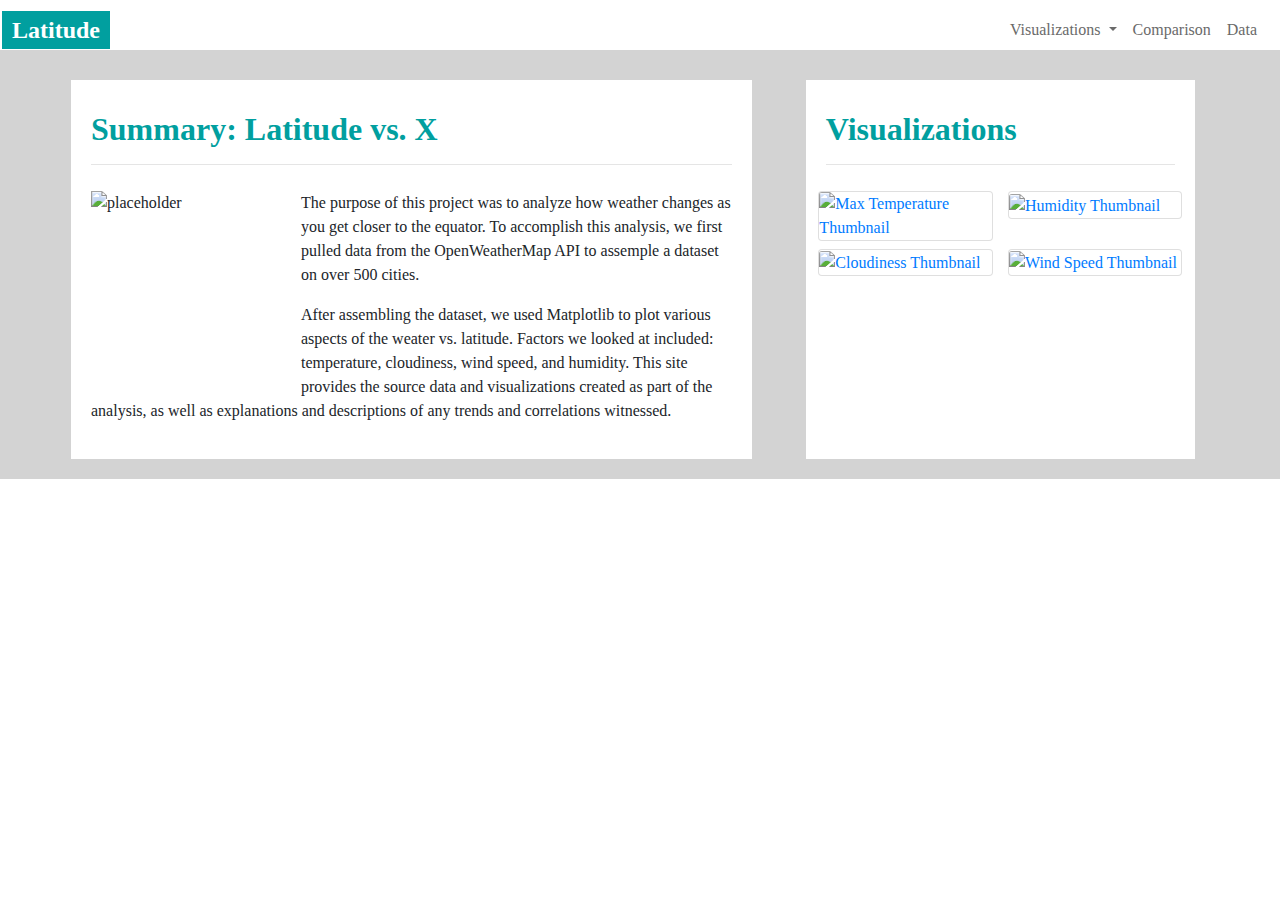
==== index.html @ 7343ad98 "updating navbar links" ====
<!DOCTYPE html>
<html lang="en">

<head>
    <meta charset="UTF-8">
    <title>Latitude Data Project</title>
    <base href="https://mbruns13.github.io/Web-Design-Challenge/">
    <!-- Bring in bootstrap stylesheet -->
    <link rel="stylesheet" href="https://stackpath.bootstrapcdn.com/bootstrap/4.3.1/css/bootstrap.min.css" integrity="sha384-ggOyR0iXCbMQv3Xipma34MD+dH/1fQ784/j6cY/iJTQUOhcWr7x9JvoRxT2MZw1T" crossorigin="anonymous">
    <link rel="stylesheet" href="assets/css/stylesheet.css">
</head>

<!-- 
    A landing page containing the following elements:
    An explanation of the project
    Links to each visualizations page. There should be a sidebar containing preview images of each plot. 
        Clicking an image should take the user to that visualization. 

    At the top of every page, the website must have a navigation menu with the following elements:
    It should have the name of the site on the left of the navigation bar, allowing users to return 
        to the landing page from any page.
    It should contain a dropdown menu on the right of the navigation bar, named "Plots," to provide 
        links to each individual visualization page.
    It should provide two more text links on the right: "Comparisons," which links to the comparisons 
        page, and "Data," which links to the data page.
    It should be responsive (using media queries). The navigation bar must be similar to the screenshots 
        in the "Navigation Menu" section (notice the background color change).
    Finally, the website must be deployed to GitHub Pages.
-->

<body>
    <div class="container-fluid">
        <div class="row">
            <div class="col-sm-12">
                <!-- help on navbar placement here: https://stackoverflow.com/questions/19733447/bootstrap-navbar-with-left-center-or-right-aligned-items -->
                <nav class="navbar navbar-expand-sm">
                    <div class="container-fluid">
                        <a class="navbar-brand" href="index.html">
                            <h4>Latitude</h4>
                        </a>
                        <button class="navbar-toggler custom-toggler ml-auto" type="button" data-bs-toggle="collapse" data-bs-target="#navbarScroll" aria-controls="navbarScroll" aria-expanded="false" aria-label="Toggle navigation">
                        <span class="navbar-toggler-icon"></span>
                        </button>
                        <div class="collapse navbar-collapse" id="navbarScroll">
                            <ul class="navbar-nav ml-auto my-2 my-lg-0 navbar-nav-scroll" style="--bs-scroll-height: 100px;">
                                <li class="nav-item dropdown">
                                    <a class="nav-link dropdown-toggle" href="#" id="navbarScrollingDropdown" role="button" data-bs-toggle="dropdown" aria-expanded="false">
                                        Visualizations
                                    </a>
                                    <ul class="dropdown-menu" aria-labelledby="navbarScrollingDropdown">
                                        <li><a class="dropdown-item" href="visualizations/maxtemp.html">Max Temperature</a></li>
                                        <li><a class="dropdown-item" href="visualizations/humidity.html">Humidity</a></li>
                                        <li><a class="dropdown-item" href="visualizations/cloudiness.html">Cloudiness</a></li>
                                        <li><a class="dropdown-item" href="visualizations/windspeed.html">Wind Speed</a></li>
                                    </ul>
                                </li>
                                <li class="nav-item">
                                    <a class="nav-link" href="comparisons.html">Comparison</a>
                                </li>
                                <li class="nav-item">
                                    <a class="nav-link" href="data.html">Data</a>
                                </li>
                            </ul>
                        </div>
                    </div>
                </nav>
            </div>
        </div>
        <div class="row justify-content-around custom-background">
            <div class="col-sm-7">
                <h2>Summary: Latitude vs. X</h2>
                <hr>
                <p>
                    <img align="left" alt="placeholder" src="https://github.com/mbruns13/Web-Design-Challenge/blob/main/assets/images/Fig1.png?raw=true" width="210" height="200"> The purpose of this project was to analyze how weather changes as you get
                    closer to the equator. To accomplish this analysis, we first pulled data from the OpenWeatherMap API to assemple a dataset on over 500 cities.
                    <p> After assembling the dataset, we used Matplotlib to plot various aspects of the weater vs. latitude. Factors we looked at included: temperature, cloudiness, wind speed, and humidity. This site provides the source data and visualizations
                        created as part of the analysis, as well as explanations and descriptions of any trends and correlations witnessed.</p>
                </p>
            </div>
            <div class="col-sm-4">
                <h2>Visualizations</h2>
                <hr>
                <div class="row">
                    <div class="col-md-6">
                        <div class="card">
                            <a href="#">
                                <img class="card-img-top img-responsive" alt="Max Temperature Thumbnail" src="https://github.com/mbruns13/Web-Design-Challenge/blob/main/assets/images/Fig1.png?raw=true">
                            </a>
                        </div>
                    </div>
                    <div class="col-md-6">
                        <div class="card">
                            <a href="#">
                                <img class="card-img-top img-responsive" alt="Humidity Thumbnail" src="https://github.com/mbruns13/Web-Design-Challenge/blob/main/assets/images/Fig2.png?raw=true" />
                            </a>
                        </div>
                    </div>
                </div>
                <div class="row">
                    <div class="col-md-6">
                        <div class="card">
                            <a href="#">
                                <img class="card-img-top img-responsive" alt="Cloudiness Thumbnail" src="https://github.com/mbruns13/Web-Design-Challenge/blob/main/assets/images/Fig3.png?raw=true">
                            </a>
                        </div>
                    </div>
                    <div class="col-md-6">
                        <div class="card">
                            <a href="#">
                                <img class="card-img-top img-responsive" alt="Wind Speed Thumbnail" src="https://github.com/mbruns13/Web-Design-Challenge/blob/main/assets/images/Fig4.png?raw=true" />
                            </a>
                        </div>
                    </div>
                </div>
            </div>
        </div>
    </div>




    <script src="//ajax.googleapis.com/ajax/libs/jquery/1.11.0/jquery.min.js"></script>
    <script src="//netdna.bootstrapcdn.com/bootstrap/3.1.1/js/bootstrap.min.js"></script>
    <script src="https://cdn.jsdelivr.net/npm/@popperjs/core@2.11.5/dist/umd/popper.min.js" integrity="sha384-Xe+8cL9oJa6tN/veChSP7q+mnSPaj5Bcu9mPX5F5xIGE0DVittaqT5lorf0EI7Vk" crossorigin="anonymous"></script>
    <script src="https://cdn.jsdelivr.net/npm/bootstrap@5.2.0-beta1/dist/js/bootstrap.min.js" integrity="sha384-kjU+l4N0Yf4ZOJErLsIcvOU2qSb74wXpOhqTvwVx3OElZRweTnQ6d31fXEoRD1Jy" crossorigin="anonymous"></script>
</body>

</html>
---- assets/css/stylesheet.css ----
body {
    font-family: 'Times New Roman', Times, serif;
    /* color: gray; */
}

.container-fluid {
    padding-left: 1px;
    margin-top: 5px;
}

.col-sm-12 {
    padding-right: 0px;
}

.col-sm-7 {
    margin-right: 5px;
}

.navbar {
    background: white;
    color: gray;
    padding: 0px;
    margin-bottom: 0px;
}

.nav-item a {
    color: rgb(106, 106, 106);
}

.navbar-brand {
    background-color: #019f9f;
    padding-left: 10px;
    padding-right: 10px;
    margin-left: 0;
}

.navbar-brand h4 {
    color: white;
    font-weight: bold;
    margin-bottom: 0px;
}

.custom-background {
    background-color: lightgray;
    padding-left: 5%;
    padding-right: 5%;
}

.custom-background hr {
    padding-bottom: 10px;
}

h2 {
    color: #019f9f;
    font-weight: bold;
    padding-top: 10px;
}

.col-sm-7 {
    margin-top: 30px;
    margin-right: 5px;
    margin-bottom: 20px;
    padding: 20px;
    background-color: white;
}

.col-sm-4 {
    margin-top: 30px;
    margin-left: 5px;
    margin-bottom: 20px;
    padding: 20px;
    background-color: white;
}

.col-md-6 {
    padding-bottom: 2%;
    padding-right: 2%;
    padding-left: 2%;
}

@media (max-width: 576px) {
    .navbar-text h4 {
        color: white;
    }
    .nav-item a {
        color: white;
    }
    .navbar-toggler {
        padding-right: 10px;
    }
    .custom-toggler.navbar-toggler {
        border-color: lightgray;
    }
    .custom-toggler .navbar-toggler-icon {
        background-image: url("data:image/svg+xml;charset=utf8,%3Csvg viewBox='0 0 32 32' xmlns='http://www.w3.org/2000/svg'%3E%3Cpath stroke='rgba(106, 106, 106)' stroke-width='2' stroke-linecap='round' stroke-miterlimit='10' d='M4 8h24M4 16h24M4 24h24'/%3E%3C/svg%3E");
    }
    button,
    input,
    optgroup,
    select,
    textarea {
        margin-right: 10px;
        margin-bottom: 5px;
    }
    .navbar {
        background: #019f9f;
        /* color: white; */
    }
    .dropdown-menu {
        background-color: transparent;
        border: none;
    }
    .custom-background {
        background-color: white;
    }
}
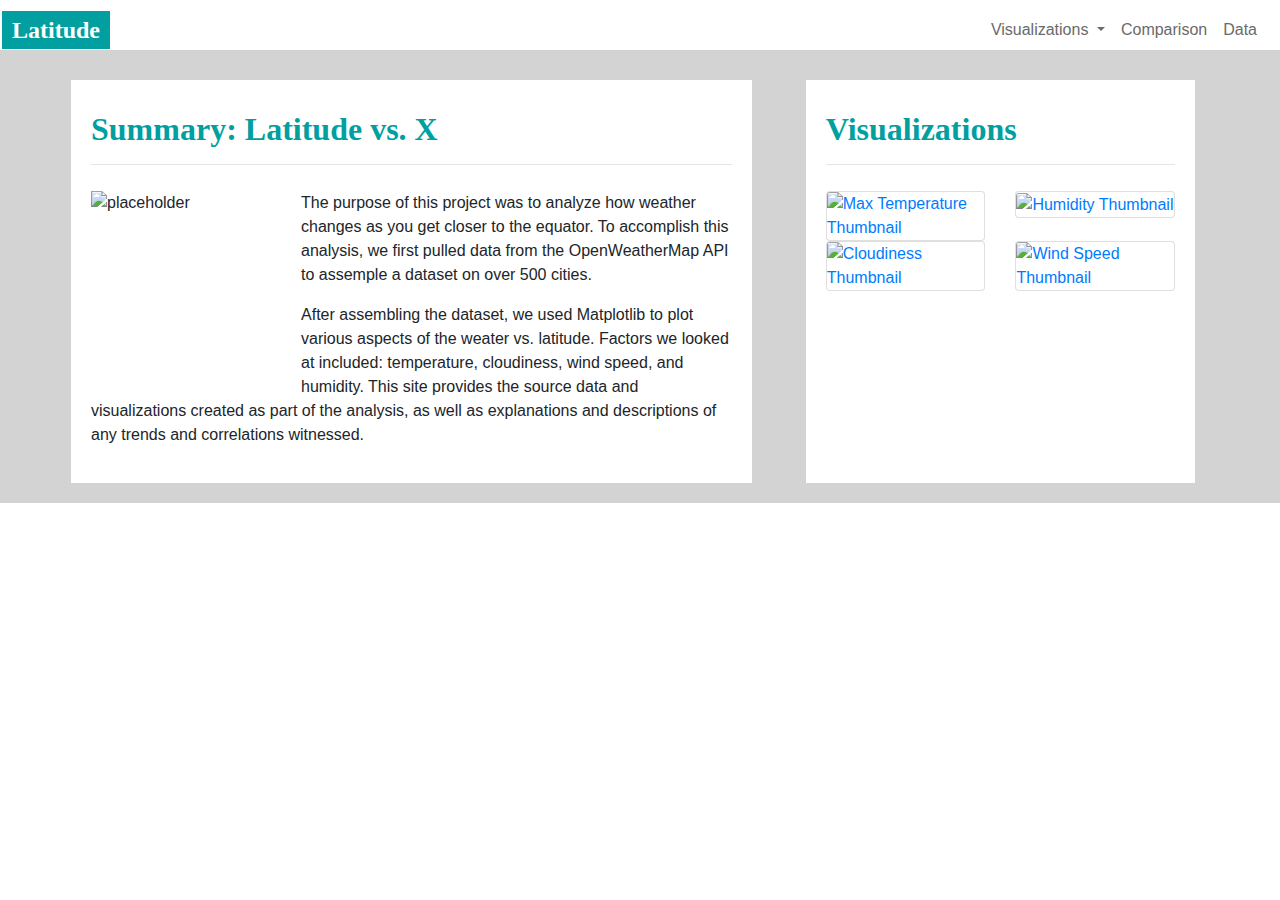
==== commit 70bc7df3: "Update index.html" ====
--- a/index.html
+++ b/index.html
@@ -83,14 +83,14 @@
                 <div class="row">
                     <div class="col-md-6">
                         <div class="card">
-                            <a href="#">
+                            <a href="visualizations/maxtemp.html">
                                 <img class="card-img-top img-responsive" alt="Max Temperature Thumbnail" src="https://github.com/mbruns13/Web-Design-Challenge/blob/main/assets/images/Fig1.png?raw=true">
                             </a>
                         </div>
                     </div>
                     <div class="col-md-6">
                         <div class="card">
-                            <a href="#">
+                            <a href="visualizations/humidity.html">
                                 <img class="card-img-top img-responsive" alt="Humidity Thumbnail" src="https://github.com/mbruns13/Web-Design-Challenge/blob/main/assets/images/Fig2.png?raw=true" />
                             </a>
                         </div>
@@ -99,14 +99,14 @@
                 <div class="row">
                     <div class="col-md-6">
                         <div class="card">
-                            <a href="#">
+                            <a href="visualizations/cloudiness.html">
                                 <img class="card-img-top img-responsive" alt="Cloudiness Thumbnail" src="https://github.com/mbruns13/Web-Design-Challenge/blob/main/assets/images/Fig3.png?raw=true">
                             </a>
                         </div>
                     </div>
                     <div class="col-md-6">
                         <div class="card">
-                            <a href="#">
+                            <a href="visualizations/windspeed.html">
                                 <img class="card-img-top img-responsive" alt="Wind Speed Thumbnail" src="https://github.com/mbruns13/Web-Design-Challenge/blob/main/assets/images/Fig4.png?raw=true" />
                             </a>
                         </div>
--- a/assets/css/stylesheet.css
+++ b/assets/css/stylesheet.css
@@ -1,7 +1,6 @@
-body {
+/* body {
     font-family: 'Times New Roman', Times, serif;
-    /* color: gray; */
-}
+} */
 
 .container-fluid {
     padding-left: 1px;
@@ -36,6 +35,7 @@
 
 .navbar-brand h4 {
     color: white;
+    font-family: 'Times New Roman', Times, serif;
     font-weight: bold;
     margin-bottom: 0px;
 }
@@ -52,6 +52,7 @@
 
 h2 {
     color: #019f9f;
+    font-family: 'Times New Roman', Times, serif;
     font-weight: bold;
     padding-top: 10px;
 }
@@ -72,10 +73,21 @@
     background-color: white;
 }
 
-.col-md-6 {
+.col-sm-6 {
     padding-bottom: 2%;
     padding-right: 2%;
     padding-left: 2%;
+}
+
+.col-sm-10 {
+    background-color: white;
+    margin-top: 30px;
+    margin-bottom: 20px;
+    padding: 4%;
+}
+
+table {
+    font-size: small;
 }
 
 @media (max-width: 576px) {
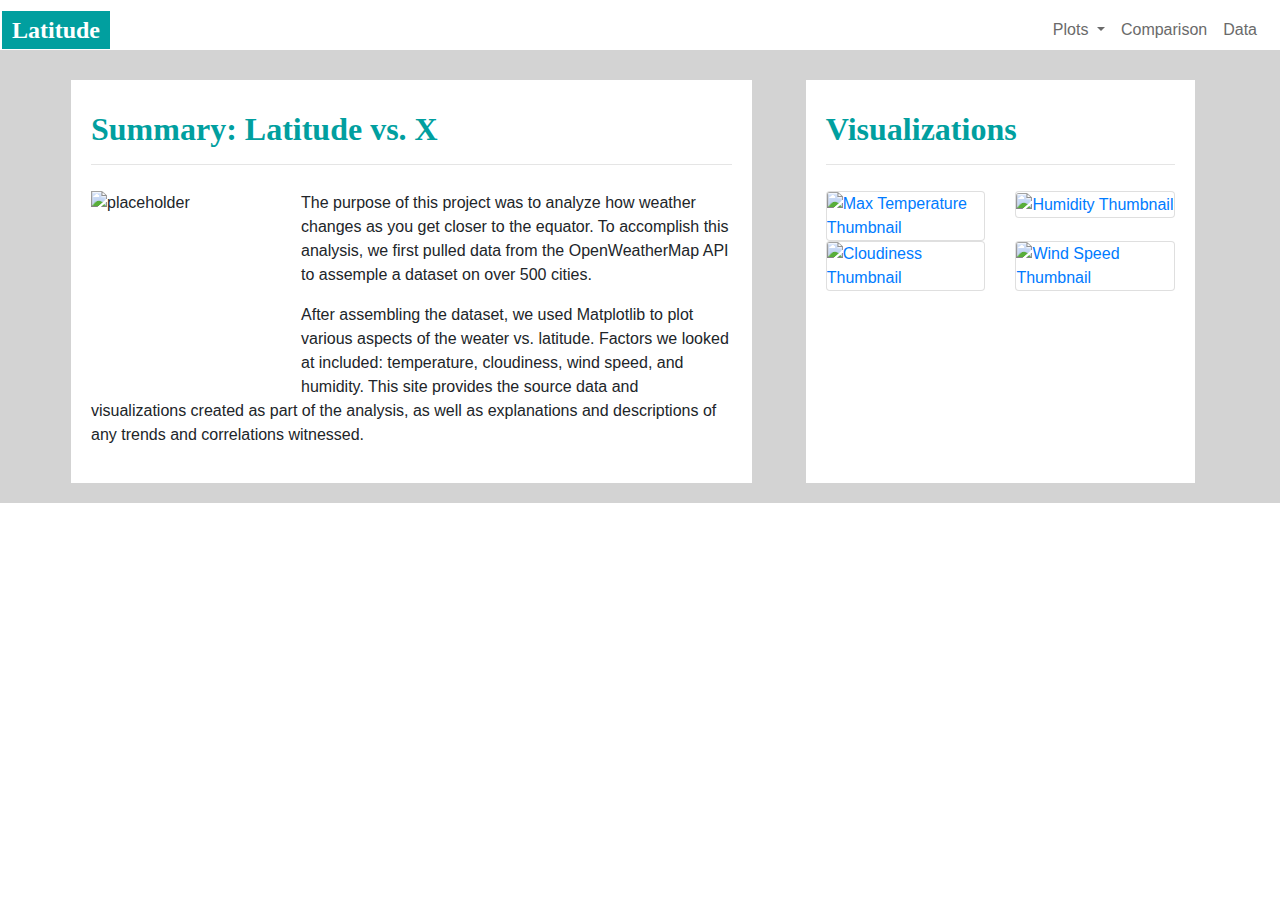
==== commit e76b54c8: "Update index.html" ====
--- a/index.html
+++ b/index.html
@@ -45,7 +45,7 @@
                             <ul class="navbar-nav ml-auto my-2 my-lg-0 navbar-nav-scroll" style="--bs-scroll-height: 100px;">
                                 <li class="nav-item dropdown">
                                     <a class="nav-link dropdown-toggle" href="#" id="navbarScrollingDropdown" role="button" data-bs-toggle="dropdown" aria-expanded="false">
-                                        Visualizations
+                                        Plots
                                     </a>
                                     <ul class="dropdown-menu" aria-labelledby="navbarScrollingDropdown">
                                         <li><a class="dropdown-item" href="visualizations/maxtemp.html">Max Temperature</a></li>
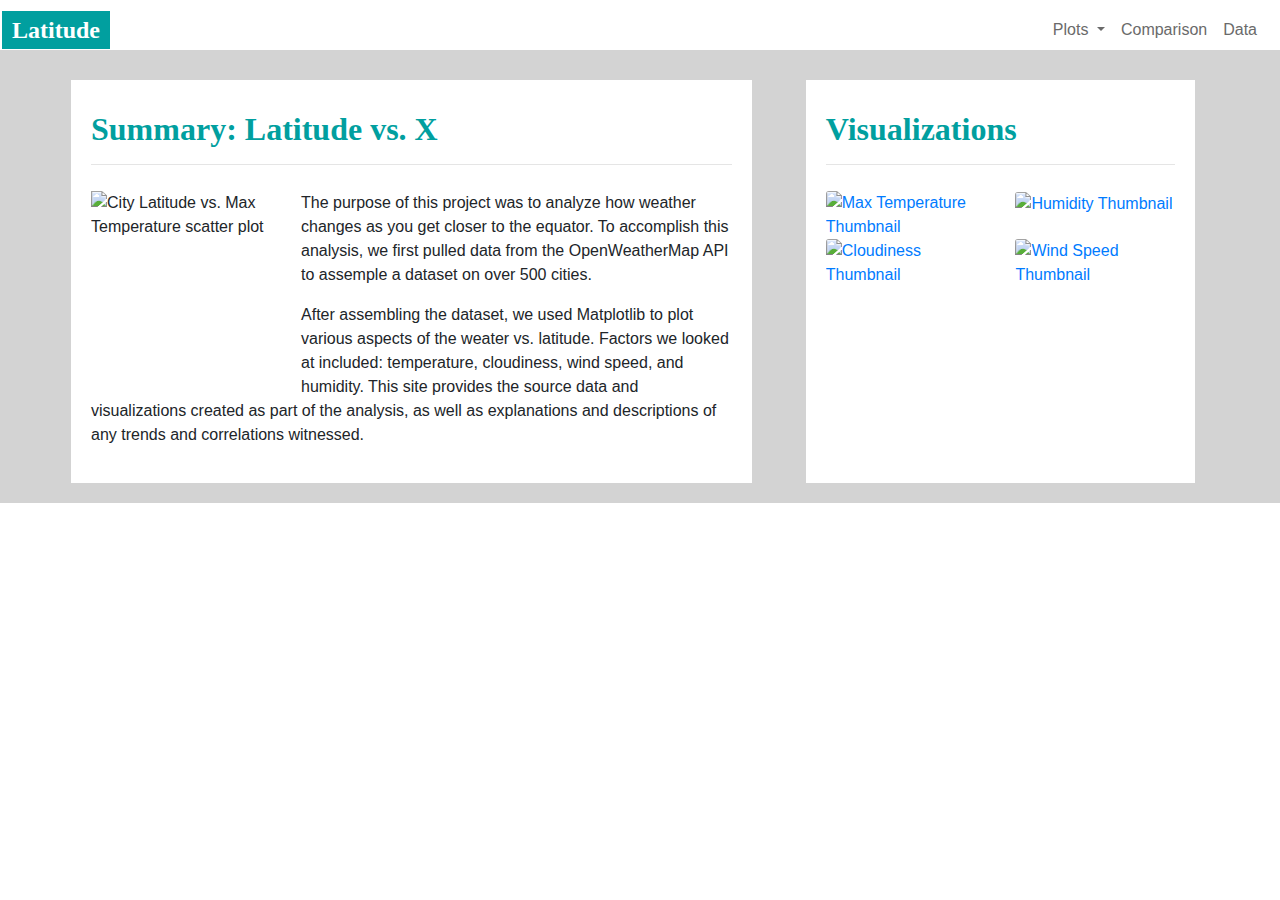
==== commit 5de041df: "starting first visualization page" ====
--- a/index.html
+++ b/index.html
@@ -71,8 +71,8 @@
                 <h2>Summary: Latitude vs. X</h2>
                 <hr>
                 <p>
-                    <img align="left" alt="placeholder" src="https://github.com/mbruns13/Web-Design-Challenge/blob/main/assets/images/Fig1.png?raw=true" width="210" height="200"> The purpose of this project was to analyze how weather changes as you get
-                    closer to the equator. To accomplish this analysis, we first pulled data from the OpenWeatherMap API to assemple a dataset on over 500 cities.
+                    <img align="left" alt="City Latitude vs. Max Temperature scatter plot" src="https://github.com/mbruns13/Web-Design-Challenge/blob/main/assets/images/Fig1.png?raw=true" width="210" height="200"> The purpose of this project was to analyze
+                    how weather changes as you get closer to the equator. To accomplish this analysis, we first pulled data from the OpenWeatherMap API to assemple a dataset on over 500 cities.
                     <p> After assembling the dataset, we used Matplotlib to plot various aspects of the weater vs. latitude. Factors we looked at included: temperature, cloudiness, wind speed, and humidity. This site provides the source data and visualizations
                         created as part of the analysis, as well as explanations and descriptions of any trends and correlations witnessed.</p>
                 </p>
--- a/assets/css/stylesheet.css
+++ b/assets/css/stylesheet.css
@@ -57,6 +57,13 @@
     padding-top: 10px;
 }
 
+h6 {
+    color: #019f9f;
+    font-family: 'Times New Roman', Times, serif;
+    font-weight: bold;
+    padding-top: 10px;
+}
+
 .col-sm-7 {
     margin-top: 30px;
     margin-right: 5px;
@@ -86,16 +93,35 @@
     padding: 4%;
 }
 
+.card {
+    border: none;
+}
+
+.card-title {
+    text-align: center;
+    margin-bottom: 0px;
+}
+
 table {
     font-size: small;
 }
 
+.main-image {
+    display: block;
+    margin: auto;
+}
+
 @media (max-width: 576px) {
+    .navbar {
+        background: #019f9f;
+        color: white;
+    }
     .navbar-text h4 {
         color: white;
     }
     .nav-item a {
-        color: white;
+        color: rgb(106, 106, 106);
+        background-color: white;
     }
     .navbar-toggler {
         padding-right: 10px;
@@ -114,15 +140,17 @@
         margin-right: 10px;
         margin-bottom: 5px;
     }
-    .navbar {
-        background: #019f9f;
-        /* color: white; */
-    }
-    .dropdown-menu {
+    /* .dropdown-menu {
         background-color: transparent;
         border: none;
+    } */
+    .navbar-collapse {
+        background-color: white;
     }
     .custom-background {
         background-color: white;
     }
+    .nav-link a:hover {
+        color: rgb(229, 229, 229) !important;
+    }
 }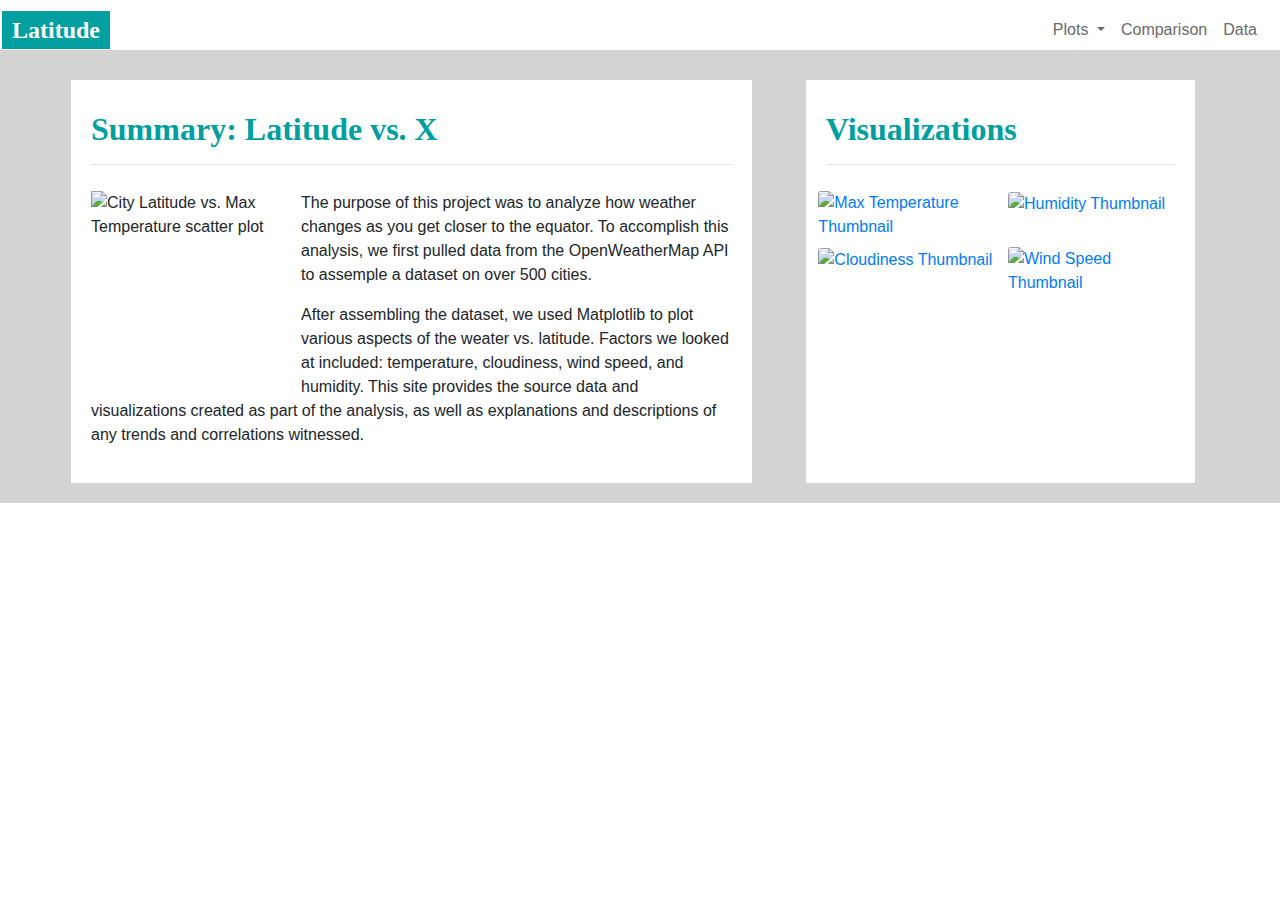
==== commit 746edc31: "updating col-md-6 to col-sm-6" ====
--- a/index.html
+++ b/index.html
@@ -47,7 +47,7 @@
                                     <a class="nav-link dropdown-toggle" href="#" id="navbarScrollingDropdown" role="button" data-bs-toggle="dropdown" aria-expanded="false">
                                         Plots
                                     </a>
-                                    <ul class="dropdown-menu" aria-labelledby="navbarScrollingDropdown">
+                                    <ul class="dropdown-menu shadow" aria-labelledby="navbarScrollingDropdown">
                                         <li><a class="dropdown-item" href="visualizations/maxtemp.html">Max Temperature</a></li>
                                         <li><a class="dropdown-item" href="visualizations/humidity.html">Humidity</a></li>
                                         <li><a class="dropdown-item" href="visualizations/cloudiness.html">Cloudiness</a></li>
@@ -81,14 +81,14 @@
                 <h2>Visualizations</h2>
                 <hr>
                 <div class="row">
-                    <div class="col-md-6">
+                    <div class="col-sm-6">
                         <div class="card">
                             <a href="visualizations/maxtemp.html">
                                 <img class="card-img-top img-responsive" alt="Max Temperature Thumbnail" src="https://github.com/mbruns13/Web-Design-Challenge/blob/main/assets/images/Fig1.png?raw=true">
                             </a>
                         </div>
                     </div>
-                    <div class="col-md-6">
+                    <div class="col-sm-6">
                         <div class="card">
                             <a href="visualizations/humidity.html">
                                 <img class="card-img-top img-responsive" alt="Humidity Thumbnail" src="https://github.com/mbruns13/Web-Design-Challenge/blob/main/assets/images/Fig2.png?raw=true" />
@@ -97,14 +97,14 @@
                     </div>
                 </div>
                 <div class="row">
-                    <div class="col-md-6">
+                    <div class="col-sm-6">
                         <div class="card">
                             <a href="visualizations/cloudiness.html">
                                 <img class="card-img-top img-responsive" alt="Cloudiness Thumbnail" src="https://github.com/mbruns13/Web-Design-Challenge/blob/main/assets/images/Fig3.png?raw=true">
                             </a>
                         </div>
                     </div>
-                    <div class="col-md-6">
+                    <div class="col-sm-6">
                         <div class="card">
                             <a href="visualizations/windspeed.html">
                                 <img class="card-img-top img-responsive" alt="Wind Speed Thumbnail" src="https://github.com/mbruns13/Web-Design-Challenge/blob/main/assets/images/Fig4.png?raw=true" />
--- a/assets/css/stylesheet.css
+++ b/assets/css/stylesheet.css
@@ -111,6 +111,16 @@
     margin: auto;
 }
 
+.nav-link:hover {
+    background-color: lightgray;
+    color: black;
+}
+
+.dropdown-item:hover {
+    background-color: lightgray;
+    color: black;
+}
+
 @media (max-width: 576px) {
     .navbar {
         background: #019f9f;
@@ -129,6 +139,9 @@
     .custom-toggler.navbar-toggler {
         border-color: lightgray;
     }
+    .dropdown-menu {
+        border: none;
+    }
     .custom-toggler .navbar-toggler-icon {
         background-image: url("data:image/svg+xml;charset=utf8,%3Csvg viewBox='0 0 32 32' xmlns='http://www.w3.org/2000/svg'%3E%3Cpath stroke='rgba(106, 106, 106)' stroke-width='2' stroke-linecap='round' stroke-miterlimit='10' d='M4 8h24M4 16h24M4 24h24'/%3E%3C/svg%3E");
     }
@@ -140,17 +153,16 @@
         margin-right: 10px;
         margin-bottom: 5px;
     }
-    /* .dropdown-menu {
-        background-color: transparent;
-        border: none;
-    } */
     .navbar-collapse {
         background-color: white;
     }
     .custom-background {
         background-color: white;
     }
-    .nav-link a:hover {
-        color: rgb(229, 229, 229) !important;
+    .nav-link:hover {
+        background-color: lightgray;
+    }
+    .shadow {
+        box-shadow: none !important;
     }
 }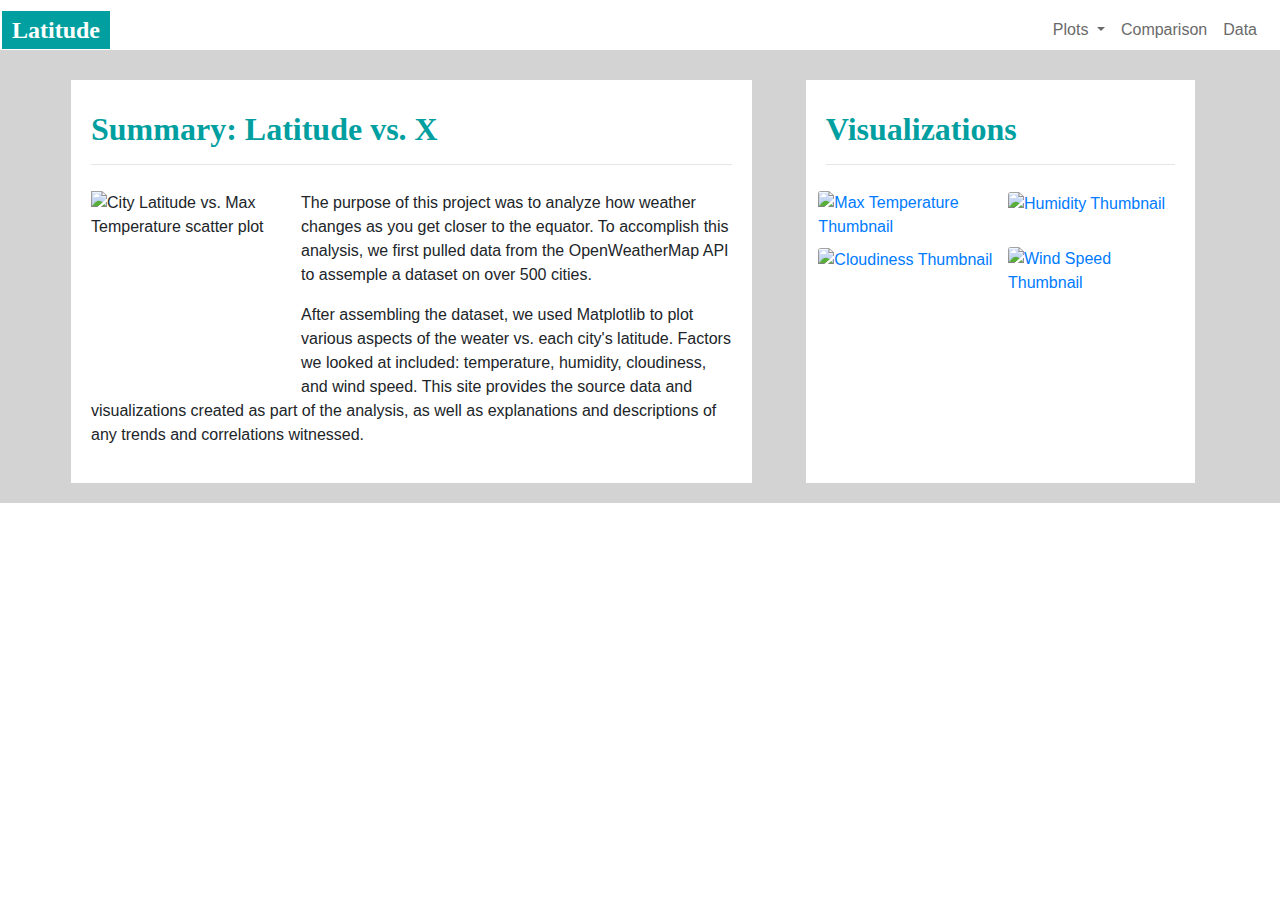
==== commit 180b73d2: "Update index.html" ====
--- a/index.html
+++ b/index.html
@@ -73,8 +73,10 @@
                 <p>
                     <img align="left" alt="City Latitude vs. Max Temperature scatter plot" src="https://github.com/mbruns13/Web-Design-Challenge/blob/main/assets/images/Fig1.png?raw=true" width="210" height="200"> The purpose of this project was to analyze
                     how weather changes as you get closer to the equator. To accomplish this analysis, we first pulled data from the OpenWeatherMap API to assemple a dataset on over 500 cities.
-                    <p> After assembling the dataset, we used Matplotlib to plot various aspects of the weater vs. latitude. Factors we looked at included: temperature, cloudiness, wind speed, and humidity. This site provides the source data and visualizations
-                        created as part of the analysis, as well as explanations and descriptions of any trends and correlations witnessed.</p>
+                    <p>
+                        After assembling the dataset, we used Matplotlib to plot various aspects of the weater vs. each city's latitude. Factors we looked at included: temperature, humidity, cloudiness, and wind speed. This site provides the source data and visualizations created
+                        as part of the analysis, as well as explanations and descriptions of any trends and correlations witnessed.
+                    </p>
                 </p>
             </div>
             <div class="col-sm-4">
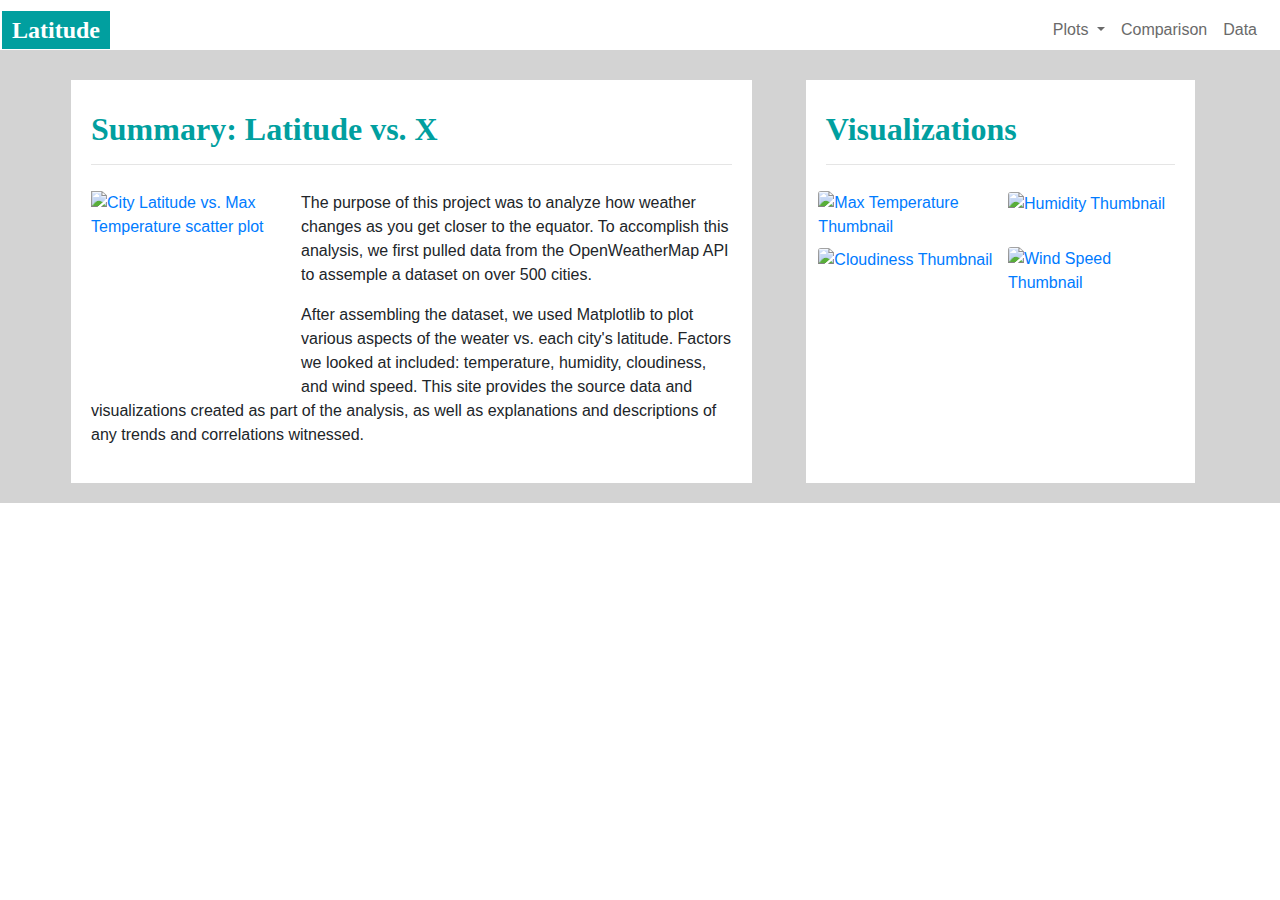
==== commit c7948fdd: "Update index.html" ====
--- a/index.html
+++ b/index.html
@@ -71,12 +71,13 @@
                 <h2>Summary: Latitude vs. X</h2>
                 <hr>
                 <p>
-                    <img align="left" alt="City Latitude vs. Max Temperature scatter plot" src="https://github.com/mbruns13/Web-Design-Challenge/blob/main/assets/images/Fig1.png?raw=true" width="210" height="200"> The purpose of this project was to analyze
-                    how weather changes as you get closer to the equator. To accomplish this analysis, we first pulled data from the OpenWeatherMap API to assemple a dataset on over 500 cities.
-                    <p>
-                        After assembling the dataset, we used Matplotlib to plot various aspects of the weater vs. each city's latitude. Factors we looked at included: temperature, humidity, cloudiness, and wind speed. This site provides the source data and visualizations created
-                        as part of the analysis, as well as explanations and descriptions of any trends and correlations witnessed.
-                    </p>
+                    <a href="visualizations/maxtemp.html">
+                        <img align="left" alt="City Latitude vs. Max Temperature scatter plot" src="https://github.com/mbruns13/Web-Design-Challenge/blob/main/assets/images/Fig1.png?raw=true" width="210" height="200"></a>
+                    The purpose of this project was to analyze how weather changes as you get closer to the equator. To accomplish this analysis, we first pulled data from the OpenWeatherMap API to assemple a dataset on over 500 cities.
+                </p>
+                <p>
+                    After assembling the dataset, we used Matplotlib to plot various aspects of the weater vs. each city's latitude. Factors we looked at included: temperature, humidity, cloudiness, and wind speed. This site provides the source data and visualizations created
+                    as part of the analysis, as well as explanations and descriptions of any trends and correlations witnessed.
                 </p>
             </div>
             <div class="col-sm-4">
--- a/assets/css/stylesheet.css
+++ b/assets/css/stylesheet.css
@@ -5,6 +5,7 @@
 .container-fluid {
     padding-left: 1px;
     margin-top: 5px;
+    /* align-items: baseline; */
 }
 
 .col-sm-12 {
